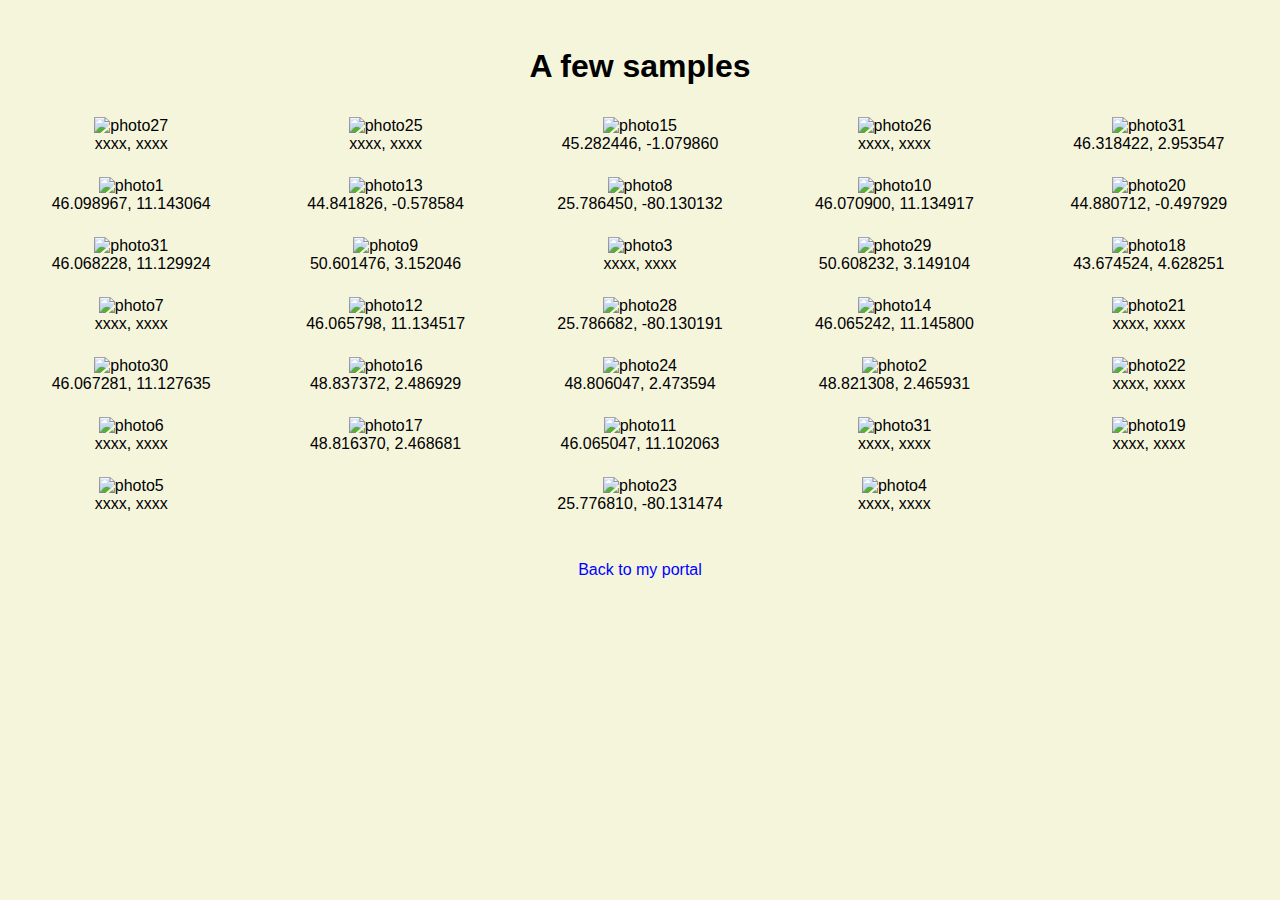
==== photography.html @ 9ca63b24 "Add files via upload" ====
<!DOCTYPE html>
  <html>
  <style>
  * {
    box-sizing: border-box;
  }




body {
  margin: 0;
  font-family: Arial;

}

.header {
  text-align: center;
  padding: 32px;
}

.row {
  display: -ms-flexbox; /* IE10 */
    display: flex;
  -ms-flex-wrap: wrap; /* IE10 */
    flex-wrap: wrap;
  padding: 0 4px;
}

/* Create four equal columns that sits next to each other */
  .column {
    -ms-flex: 15%; /* IE10 */
      flex: 15%;
    max-width: 25%;
    padding: 0 4px;
  }

.column img {
  margin-top: 8px;
  vertical-align: middle;
  width: 100%;
}

/* Responsive layout - makes a two column-layout instead of four columns */
  @media screen and (max-width: 800px) {
    .column {
      -ms-flex: 50%;
      flex: 50%;
      max-width: 50%;
    }
  }

/* Responsive layout - makes the two columns stack on top of each other instead of next to each other */
  @media screen and (max-width: 600px) {
    .column {
      -ms-flex: 100%;
      flex: 100%;
      max-width: 100%;
    }
  }
</style>
  <body>
    <header>
    <title>Photography</title>
    <link rel="stylesheet" href="css/master.css">
    <link rel="FaviconIcon" href="favicon.ico" type="image/x-icon">
    <link rel="shortcut" href="favicon.ico" type="image/x-icon">
    <meta name="viewport" content="width=device-width, initial-scale=1, shrink-to-fit=no">
    <meta name="name" content="S�bastien Cararo's Portfolio">
    <meta name="robots" content="noindex, nofollow">
  </header>
    <h1>A few samples</h1>

  <!-- Photo Grid -->
  <div class="row"> 
  <div class="column">
        <figure><img src="images/IMG_4501_edited2.jpg" width = "25%" alt="photo27"><figcaption>xxxx, xxxx</figcaption></figure><!-- Blue -->
  <figure><img src="images/IMG_3873_edited.jpg" width = "25%" alt="photo1"><figcaption>46.098967, 11.143064</figcaption></figure> <!-- Blue -->
    <figure><img src="images/IMG_4748_edited4.jpg" width = "25%" alt="photo31"><figcaption>46.068228, 11.129924</figcaption></figure><!-- Blue -->
    <figure><img src="images/IMG_4343_edited.jpg" width = "25%" alt="photo7"><figcaption>xxxx, xxxx</figcaption></figure><!-- Green -->
      <figure><img src="images/IMG_4732_edited4.jpg" width = "25%" alt="photo30"><figcaption>46.067281, 11.127635</figcaption></figure><!-- Green -->
          <figure><img src="images/IMG_4319_edited.jpg" width = "25%" alt="photo6"><figcaption>xxxx, xxxx</figcaption></figure><!-- Grey -->
    <figure><img src="images/IMG_4264_edited.jpg" width = "25%" alt="photo5"><figcaption>xxxx, xxxx</figcaption></figure><!-- grey -->
     
  </div>
  <div class="column">
            <figure><img src="images/IMG_4248_edited3.jpg" width = "25%" alt="photo25"><figcaption>xxxx, xxxx</figcaption></figure><!-- Blue -->
        <figure><img src="images/image_alpha.jpg" width = "25%" alt="photo13"><figcaption>44.841826, -0.578584</figcaption></figure><!-- Blue -->
            <figure><img src="images/IMG_4661_edited.jpg" width = "25%" alt="photo9"><figcaption>50.601476, 3.152046</figcaption></figure><!-- Blue -->
                      <figure><img src="images/IMG_4874_edited.jpg" width = "25%" alt="photo12"><figcaption>46.065798, 11.134517</figcaption></figure><!-- red -->
    <figure><img src="images/IMG_1164.jpeg" width = "25%" alt="photo16"><figcaption>48.837372, 2.486929</figcaption></figure><!-- Grey -->
    <figure><img src="images/IMG_1300.jpeg" width = "25%" alt="photo17"><figcaption>48.816370, 2.468681</figcaption></figure><!-- grey -->
  </div>  
  <div class="column">
            <figure><img src="images/IMG_0369.jpg" width = "25%" alt="photo15"><figcaption>45.282446, -1.079860</figcaption></figure><!-- Blue -->
            <figure><img src="images/IMG_4544_edited.jpg" width = "25%" alt="photo8"><figcaption>25.786450, -80.130132</figcaption></figure><!-- Blue -->
          <figure><img src="images/IMG_4041_edited.jpg" width = "25%" alt="photo3"><figcaption>xxxx, xxxx</figcaption></figure><!-- Blue -->
       <figure><img src="images/IMG_4545_edited.jpg" width = "25%" alt="photo28"><figcaption>25.786682, -80.130191</figcaption></figure><!-- green -->
    <figure><img src="images/IMG_3022_edited4.jpg" width = "25%" alt="photo24"><figcaption>48.806047, 2.473594</figcaption></figure><!-- grey -->
     <figure><img src="images/IMG_4848_edited.jpg" width = "25%" alt="photo11"><figcaption>46.065047, 11.102063</figcaption></figure><!-- grey -->
     <figure><img src="images/IMG_1826_edited.jpg" width = "25%" alt="photo23"><figcaption>25.776810, -80.131474</figcaption></figure><!-- white -->

  </div>
  
  <div class="column">
        <figure><img src="images/IMG_4288_edited.jpg" width = "25%" alt="photo26"><figcaption>xxxx, xxxx</figcaption></figure><!-- Blue -->
    <figure><img src="images/IMG_4756_edited.jpg" width = "25%" alt="photo10"><figcaption>46.070900, 11.134917</figcaption></figure><!-- Blue -->
        <figure><img src="images/IMG_4694_edited5.jpg" width = "25%" alt="photo29"><figcaption>50.608232, 3.149104</figcaption></figure><!-- Blue -->
            <figure><img src="images/image_beta.jpg" width = "25%" alt="photo14"><figcaption>46.065242, 11.145800</figcaption></figure><!-- grey -->
  <figure><img src="images/IMG_3912_edited.jpg" width = "25%" alt="photo2"><figcaption>48.821308, 2.465931</figcaption></figure><!-- orange -->
  <figure><img src="images/IMG_4330_edited.jpg" width = "25%" alt="photo31"><figcaption>xxxx, xxxx</figcaption></figure><!-- grey/red -->
         <figure><img src="images/IMG_4196_edited.jpg" width = "25%" alt="photo4"><figcaption>xxxx, xxxx</figcaption></figure><!-- Dark -->
     
  </div>  
  
  <div class="column">
        <figure><img src="images/IMG_1332_edited.jpg" width = "25%" alt="photo31"><figcaption>46.318422, 2.953547</figcaption></figure><!-- Blue -->
        <figure><img src="images/IMG_1509.jpg" width = "25%" alt="photo20"><figcaption>44.880712, -0.497929</figcaption></figure><!-- Blue -->
   <figure><img src="images/IMG_1352_edited.jpg" width = "25%" alt="photo18"><figcaption>43.674524, 4.628251</figcaption></figure><!-- red -->
       <figure><img src="images/IMG_1568_edited4.jpg" width = "25%" alt="photo21"><figcaption>xxxx, xxxx</figcaption></figure><!-- red -->
           <figure><img src="images/IMG_1631_edited3.jpg" width = "25%" alt="photo22"><figcaption>xxxx, xxxx</figcaption></figure><!-- green -->
    <figure><img src="images/IMG_1429_edited2.jpg" width = "25%" alt="photo19"><figcaption>xxxx, xxxx</figcaption></figure><!-- grey -->
  </div>  
  </div>
  
        <footer>

  <p><a href="index.html">Back to my portal</a><p>
        </footer>
          </body>

        </html>
---- css/master.css ----
/* Cascading stylesheet for the website */

/* Text inside these asterisks and slashes are comments for human */

  a {
    color: blue;/* set the text color to blue here */
    text-decoration: none; /* This means we do not want hyperlinks to be underlined */
  }

  a:hover {
    color: red;/* set the text color to red here */
    text-decoration: none; /* This means we do not want hyperlinks to be underlined */
  }

  body {
    background-color:beige;/* set the background color here */
    color:black;/* set the text color to black here */
    font-family: Arial, Helvetica, sans-serif;/* set the font here */
    text-align: center; /* set the text alignment here */
   }

  footer {
    margin-top: 2rem;
    margin-bottom: 2rem;
  }

  h1 {
    margin-bottom: 0.5rem;
    margin-top: 3rem;
   }

  h2 {
    color: #075AAB;
    margin-bottom:2.5rem;
    margin-top:2.5rem;
    /* set the text color of to #075AAB here */
    /* set both the bottom margin and top margin to 2.5rem here */
   }

  h3 {
    margin-bottom: 0;
    margin-top: 2rem;
  }

  h4 {
    margin-bottom: 1rem;
    margin-top: 0.5rem;
  }

  h5 {
    margin-top: 0.5rem;
  }

  hr {
    margin-bottom: 3rem;
    margin-top: 3rem;
  }

  /* this controls how the bullet points in the resume page looks */
  ul {
    display: table;
    margin: 0 auto;
    text-align: left;
  }
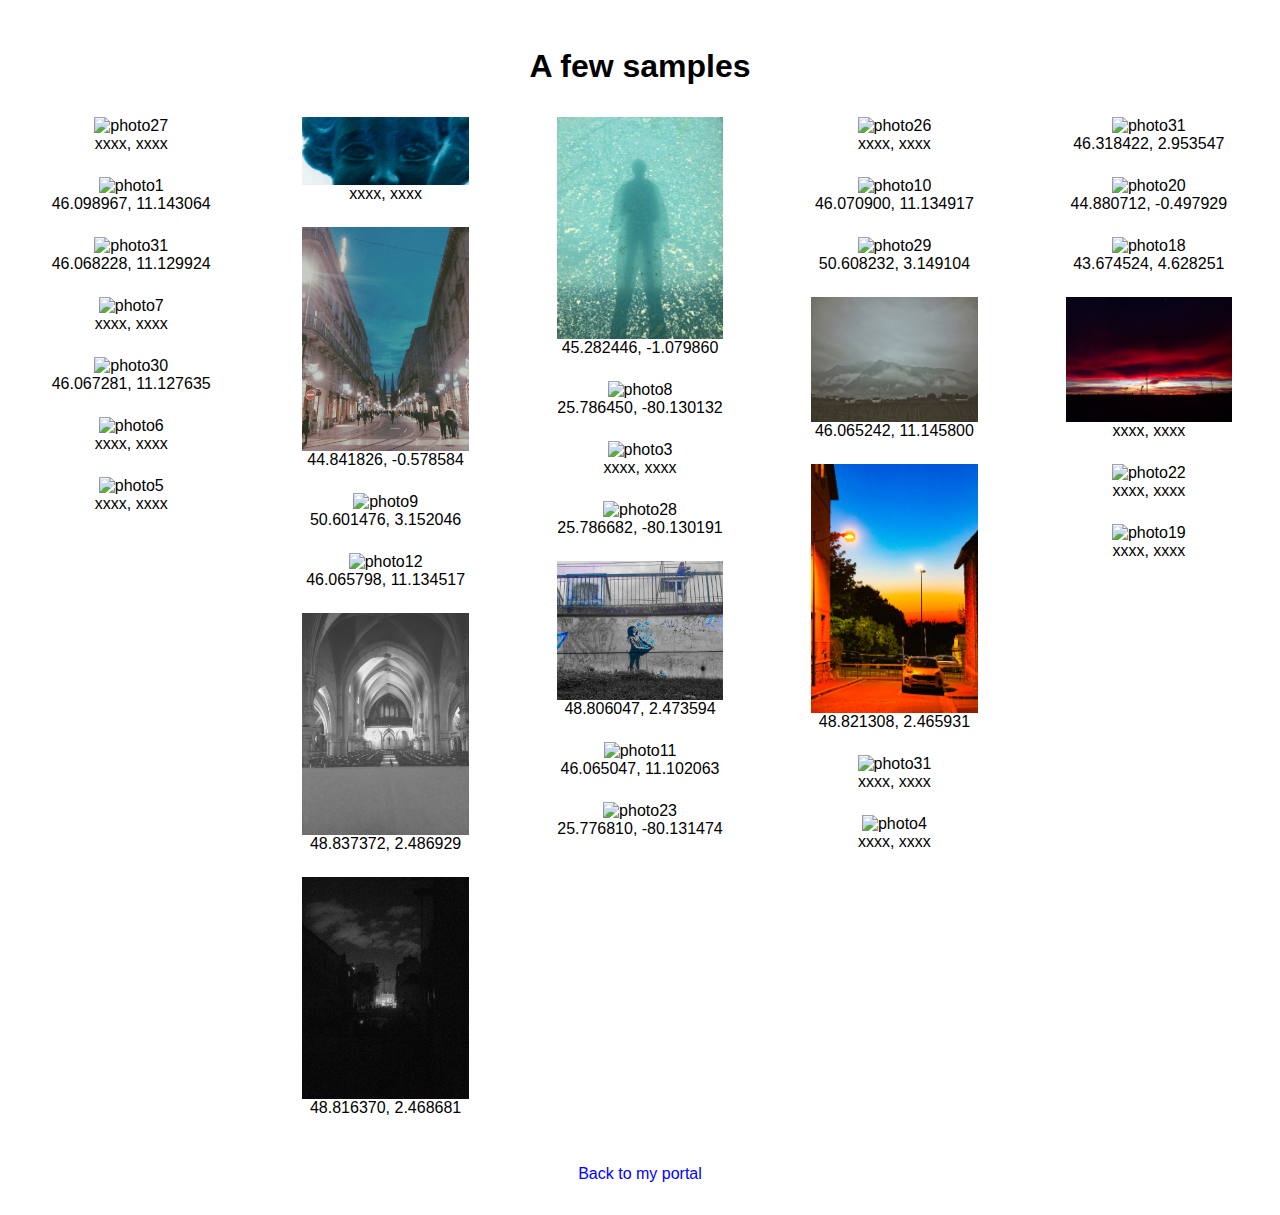
==== commit aea8b936: "Add files via upload" ====
--- a/photography.html
+++ b/photography.html
@@ -92,7 +92,7 @@
     <figure><img src="images/IMG_1300.jpeg" width = "25%" alt="photo17"><figcaption>48.816370, 2.468681</figcaption></figure><!-- grey -->
   </div>  
   <div class="column">
-            <figure><img src="images/IMG_0369.jpg" width = "25%" alt="photo15"><figcaption>45.282446, -1.079860</figcaption></figure><!-- Blue -->
+            <figure><img src="images/IMG_0369.JPG" width = "25%" alt="photo15"><figcaption>45.282446, -1.079860</figcaption></figure><!-- Blue -->
             <figure><img src="images/IMG_4544_edited.jpg" width = "25%" alt="photo8"><figcaption>25.786450, -80.130132</figcaption></figure><!-- Blue -->
           <figure><img src="images/IMG_4041_edited.jpg" width = "25%" alt="photo3"><figcaption>xxxx, xxxx</figcaption></figure><!-- Blue -->
        <figure><img src="images/IMG_4545_edited.jpg" width = "25%" alt="photo28"><figcaption>25.786682, -80.130191</figcaption></figure><!-- green -->
--- a/css/master.css
+++ b/css/master.css
@@ -1,64 +1,64 @@
-/* Cascading stylesheet for the website */
-
-/* Text inside these asterisks and slashes are comments for human */
-
-  a {
-    color: blue;/* set the text color to blue here */
-    text-decoration: none; /* This means we do not want hyperlinks to be underlined */
-  }
-
-  a:hover {
-    color: red;/* set the text color to red here */
-    text-decoration: none; /* This means we do not want hyperlinks to be underlined */
-  }
-
-  body {
-    background-color:beige;/* set the background color here */
-    color:black;/* set the text color to black here */
-    font-family: Arial, Helvetica, sans-serif;/* set the font here */
-    text-align: center; /* set the text alignment here */
-   }
-
-  footer {
-    margin-top: 2rem;
-    margin-bottom: 2rem;
-  }
-
-  h1 {
-    margin-bottom: 0.5rem;
-    margin-top: 3rem;
-   }
-
-  h2 {
-    color: #075AAB;
-    margin-bottom:2.5rem;
-    margin-top:2.5rem;
-    /* set the text color of to #075AAB here */
-    /* set both the bottom margin and top margin to 2.5rem here */
-   }
-
-  h3 {
-    margin-bottom: 0;
-    margin-top: 2rem;
-  }
-
-  h4 {
-    margin-bottom: 1rem;
-    margin-top: 0.5rem;
-  }
-
-  h5 {
-    margin-top: 0.5rem;
-  }
-
-  hr {
-    margin-bottom: 3rem;
-    margin-top: 3rem;
-  }
-
-  /* this controls how the bullet points in the resume page looks */
-  ul {
-    display: table;
-    margin: 0 auto;
-    text-align: left;
-  }
+/* Cascading stylesheet for the website */
+
+/* Text inside these asterisks and slashes are comments for human */
+
+  a {
+    color: blue;/* set the text color to blue here */
+    text-decoration: none; /* This means we do not want hyperlinks to be underlined */
+  }
+
+  a:hover {
+    color: red;/* set the text color to red here */
+    text-decoration: none; /* This means we do not want hyperlinks to be underlined */
+  }
+
+  body {
+    background-color:White;/* set the background color here */
+    color:black;/* set the text color to black here */
+    font-family: Arial, Helvetica, sans-serif;/* set the font here */
+    text-align: center; /* set the text alignment here */
+   }
+
+  footer {
+    margin-top: 2rem;
+    margin-bottom: 2rem;
+  }
+
+  h1 {
+    margin-bottom: 0.5rem;
+    margin-top: 3rem;
+   }
+
+  h2 {
+    color: #075AAB;
+    margin-bottom:2.5rem;
+    margin-top:2.5rem;
+    /* set the text color of to #075AAB here */
+    /* set both the bottom margin and top margin to 2.5rem here */
+   }
+
+  h3 {
+    margin-bottom: 0;
+    margin-top: 2rem;
+  }
+
+  h4 {
+    margin-bottom: 1rem;
+    margin-top: 0.5rem;
+  }
+
+  h5 {
+    margin-top: 0.5rem;
+  }
+
+  hr {
+    margin-bottom: 3rem;
+    margin-top: 3rem;
+  }
+
+  /* this controls how the bullet points in the resume page looks */
+  ul {
+    display: table;
+    margin: 0 auto;
+    text-align: left;
+  }
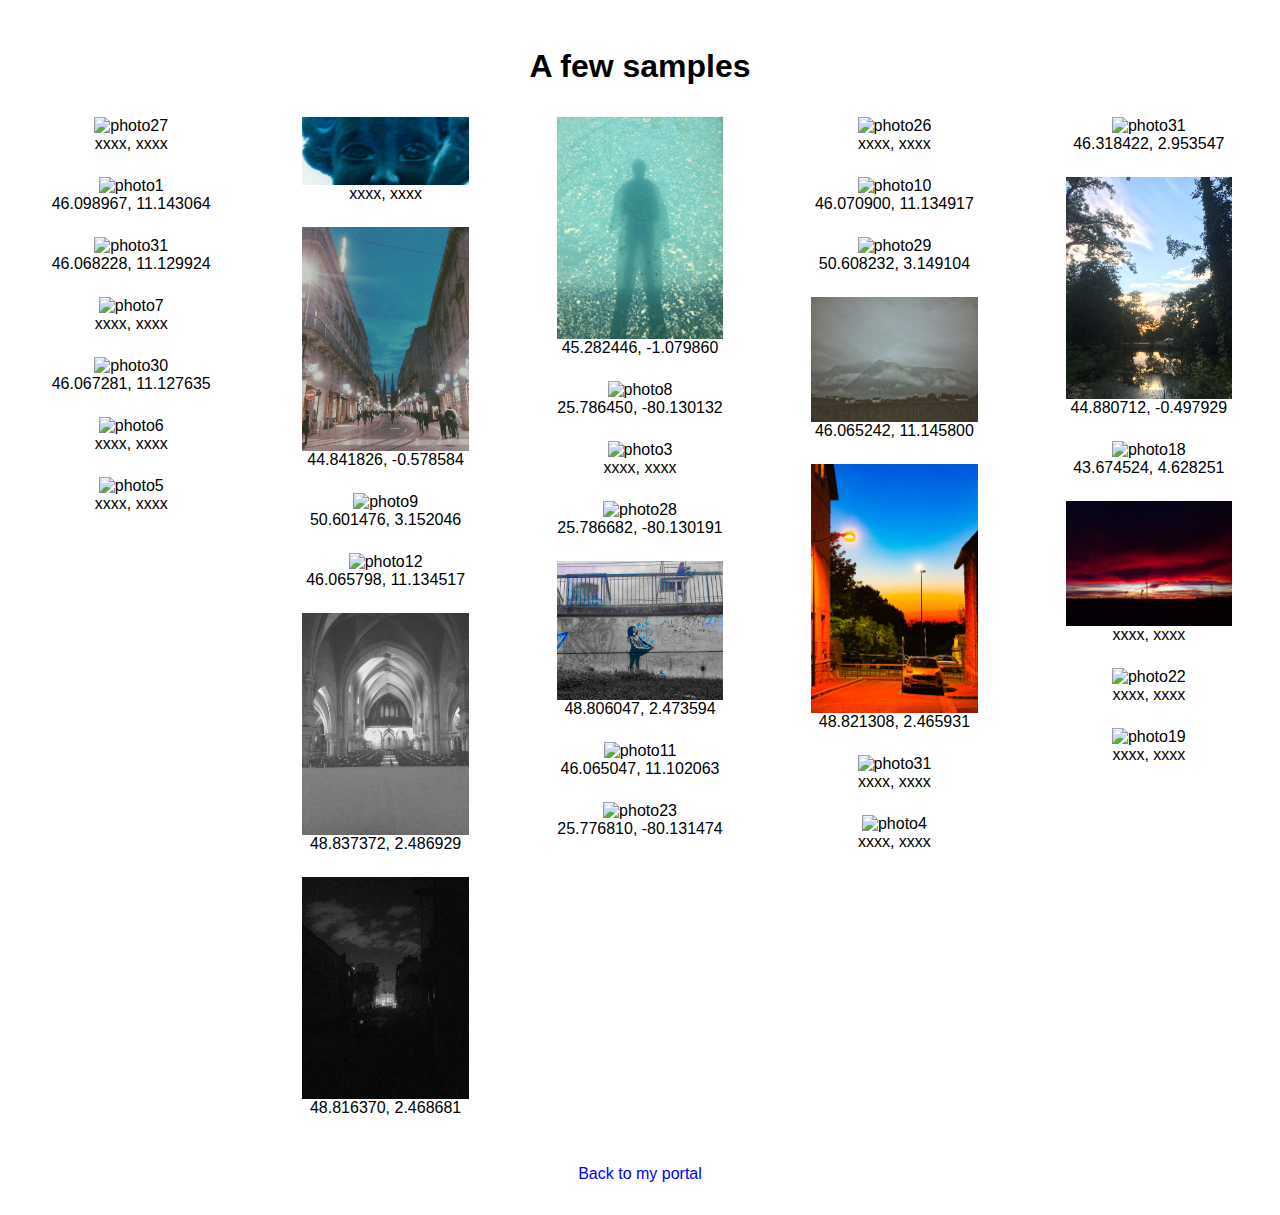
==== commit 89ff4e89: "Add files via upload" ====
--- a/photography.html
+++ b/photography.html
@@ -115,7 +115,7 @@
   
   <div class="column">
         <figure><img src="images/IMG_1332_edited.jpg" width = "25%" alt="photo31"><figcaption>46.318422, 2.953547</figcaption></figure><!-- Blue -->
-        <figure><img src="images/IMG_1509.jpg" width = "25%" alt="photo20"><figcaption>44.880712, -0.497929</figcaption></figure><!-- Blue -->
+        <figure><img src="images/IMG_1509.JPG" width = "25%" alt="photo20"><figcaption>44.880712, -0.497929</figcaption></figure><!-- Blue -->
    <figure><img src="images/IMG_1352_edited.jpg" width = "25%" alt="photo18"><figcaption>43.674524, 4.628251</figcaption></figure><!-- red -->
        <figure><img src="images/IMG_1568_edited4.jpg" width = "25%" alt="photo21"><figcaption>xxxx, xxxx</figcaption></figure><!-- red -->
            <figure><img src="images/IMG_1631_edited3.jpg" width = "25%" alt="photo22"><figcaption>xxxx, xxxx</figcaption></figure><!-- green -->
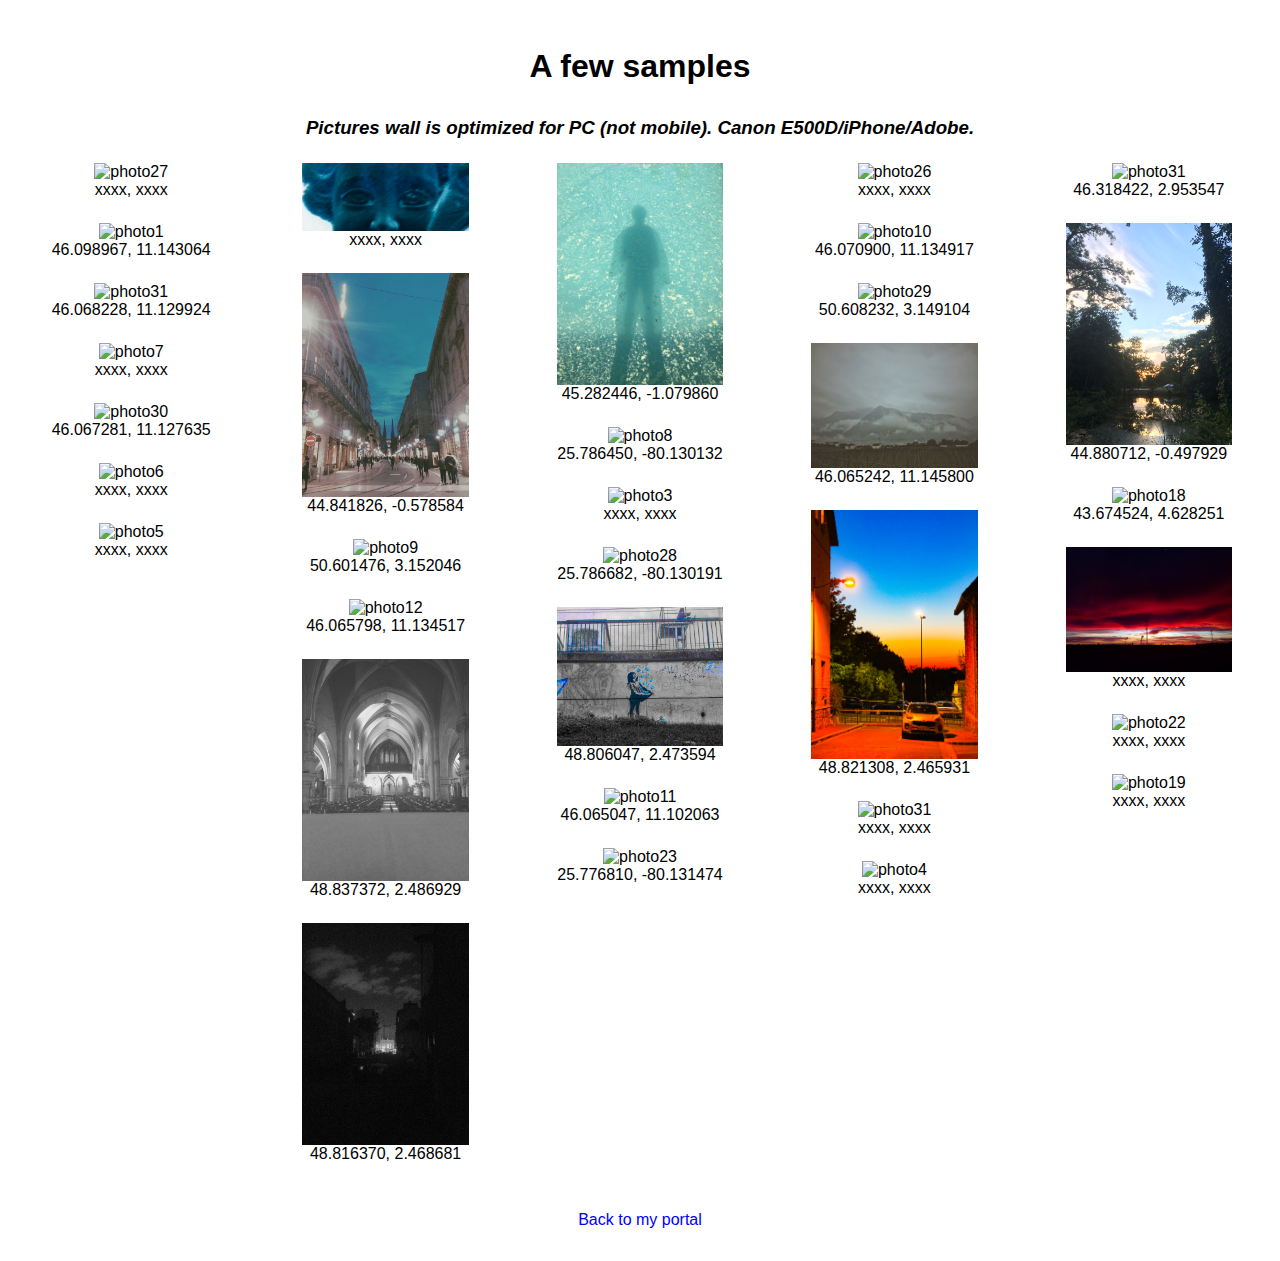
==== commit 4b89e030: "Add files via upload" ====
--- a/photography.html
+++ b/photography.html
@@ -70,6 +70,7 @@
     <meta name="robots" content="noindex, nofollow">
   </header>
     <h1>A few samples</h1>
+<i><h3>Pictures wall is optimized for PC (not mobile). Canon E500D/iPhone/Adobe.</h1></i>
 
   <!-- Photo Grid -->
   <div class="row"> 
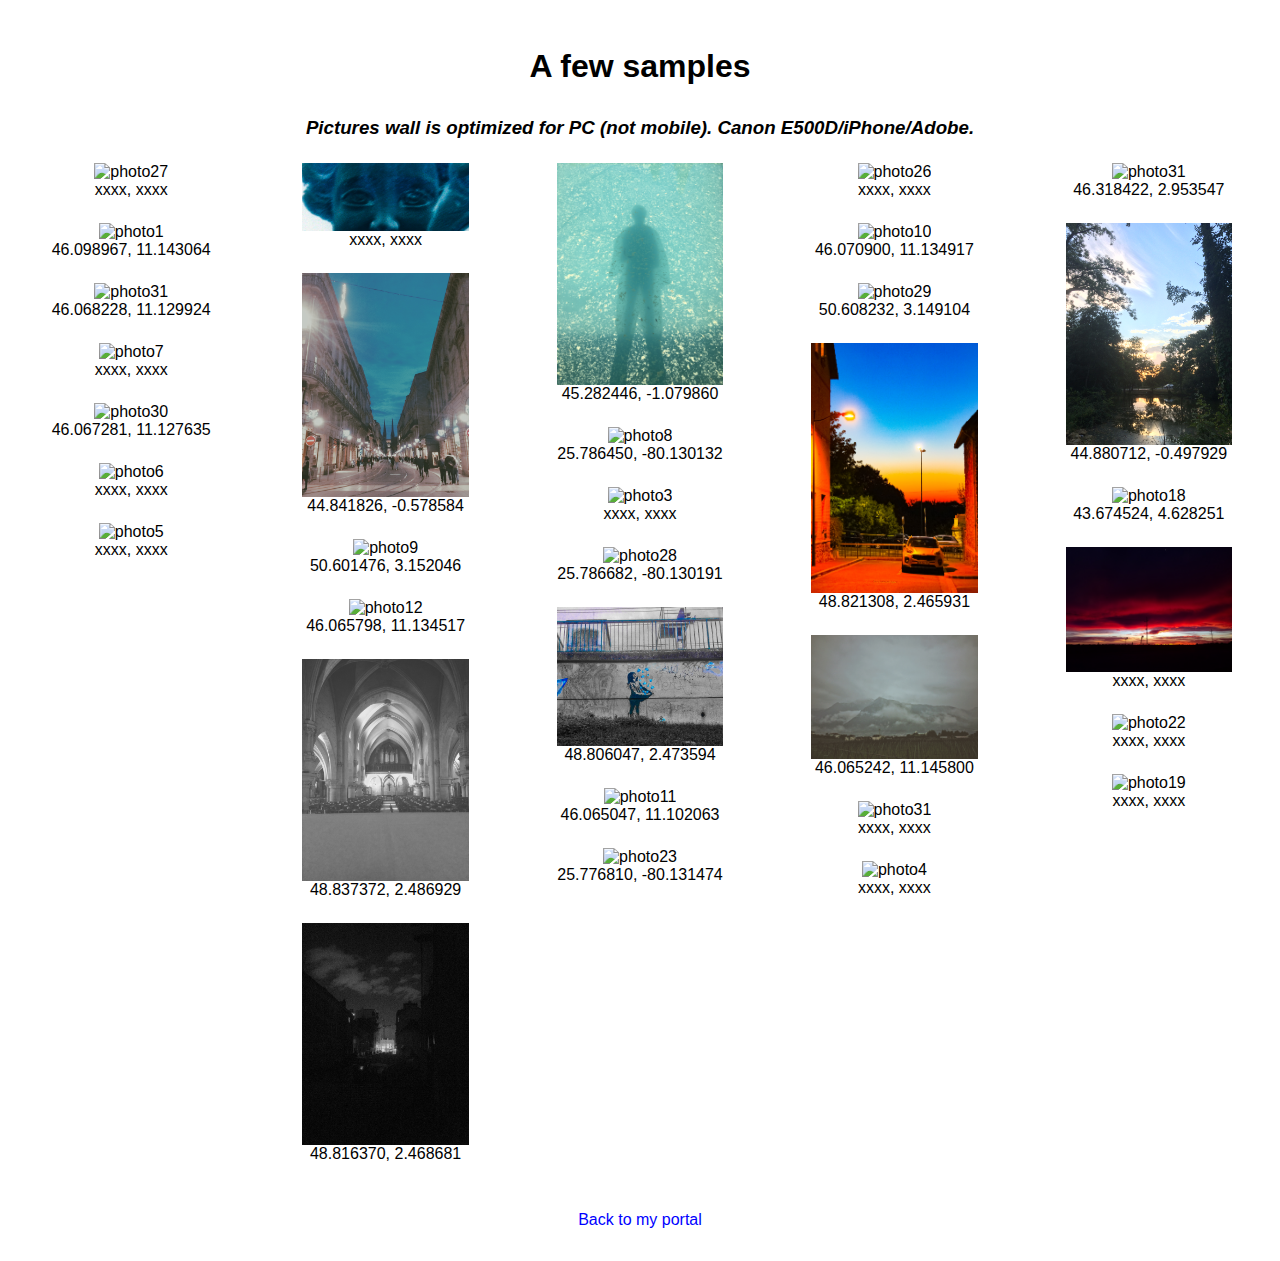
==== commit 79a1f3e8: "Add files via upload" ====
--- a/photography.html
+++ b/photography.html
@@ -107,8 +107,9 @@
         <figure><img src="images/IMG_4288_edited.jpg" width = "25%" alt="photo26"><figcaption>xxxx, xxxx</figcaption></figure><!-- Blue -->
     <figure><img src="images/IMG_4756_edited.jpg" width = "25%" alt="photo10"><figcaption>46.070900, 11.134917</figcaption></figure><!-- Blue -->
         <figure><img src="images/IMG_4694_edited5.jpg" width = "25%" alt="photo29"><figcaption>50.608232, 3.149104</figcaption></figure><!-- Blue -->
+          <figure><img src="images/IMG_3912_edited.jpg" width = "25%" alt="photo2"><figcaption>48.821308, 2.465931</figcaption></figure><!-- orange -->
+
             <figure><img src="images/image_beta.jpg" width = "25%" alt="photo14"><figcaption>46.065242, 11.145800</figcaption></figure><!-- grey -->
-  <figure><img src="images/IMG_3912_edited.jpg" width = "25%" alt="photo2"><figcaption>48.821308, 2.465931</figcaption></figure><!-- orange -->
   <figure><img src="images/IMG_4330_edited.jpg" width = "25%" alt="photo31"><figcaption>xxxx, xxxx</figcaption></figure><!-- grey/red -->
          <figure><img src="images/IMG_4196_edited.jpg" width = "25%" alt="photo4"><figcaption>xxxx, xxxx</figcaption></figure><!-- Dark -->
      
